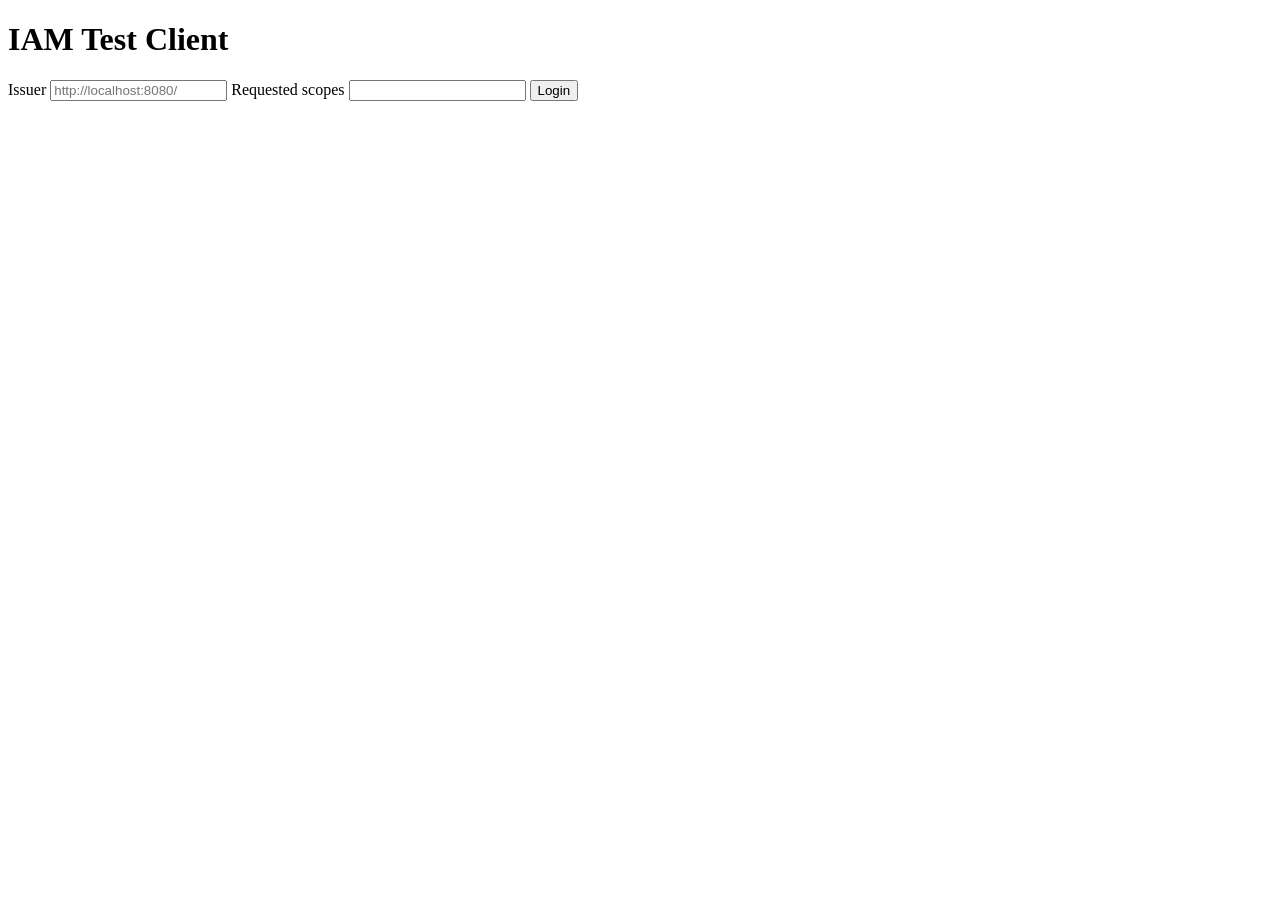
==== src/main/resources/templates/index.html @ 90af5758 "First implementation" ====
<!DOCTYPE html>
<html xmlns:th="http://www.thymeleaf.org">
<head>
    <title>IAM Test Client</title>
    <link rel="stylesheet" th:href="@{/css/app.css}">
</head>
<body>
<main class="container">
    <h1>IAM Test Client</h1>

    <form th:action="@{/login/start}" th:object="${form}" method="post" class="card">
        <input type="hidden" th:name="${_csrf.parameterName}" th:value="${_csrf.token}"/>

        <label for="issuer">Issuer</label>
        <input id="issuer"
               type="text"
               th:field="*{issuer}"
               placeholder="http://localhost:8080/"
               required>

        <label for="scopes">Requested scopes</label>
        <input id="scopes"
               type="text"
               th:field="*{scopes}"
               required>

        <button type="submit">Login</button>
    </form>
</main>
</body>
</html>
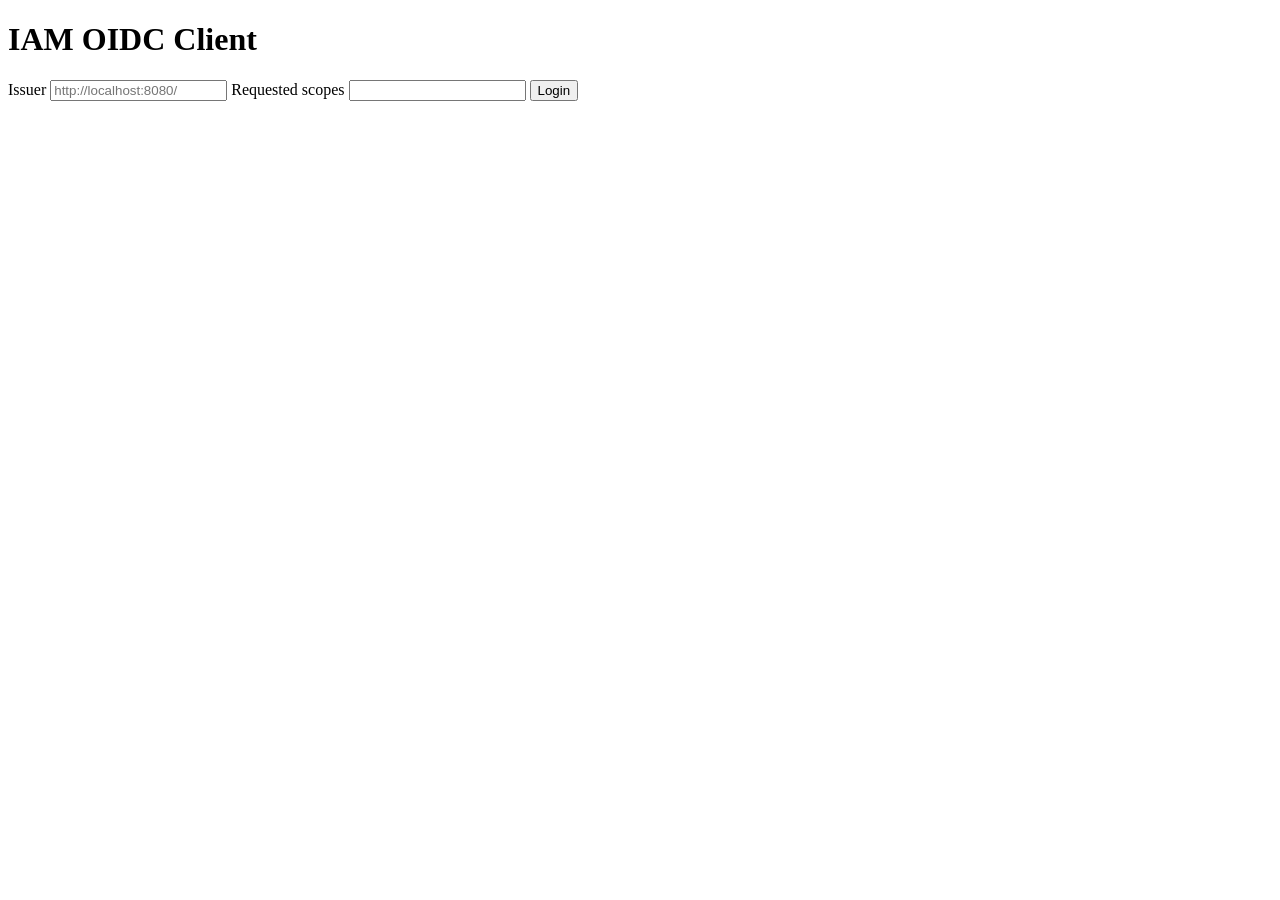
==== commit c9f50173: "Add banner and redirect in case of expired session" ====
--- a/src/main/resources/templates/index.html
+++ b/src/main/resources/templates/index.html
@@ -1,12 +1,12 @@
 <!DOCTYPE html>
 <html xmlns:th="http://www.thymeleaf.org">
 <head>
-    <title>IAM Test Client</title>
+    <title>IAM OIDC Client</title>
     <link rel="stylesheet" th:href="@{/css/app.css}">
 </head>
 <body>
 <main class="container">
-    <h1>IAM Test Client</h1>
+    <h1>IAM OIDC Client</h1>
 
     <form th:action="@{/login/start}" th:object="${form}" method="post" class="card">
         <input type="hidden" th:name="${_csrf.parameterName}" th:value="${_csrf.token}"/>
